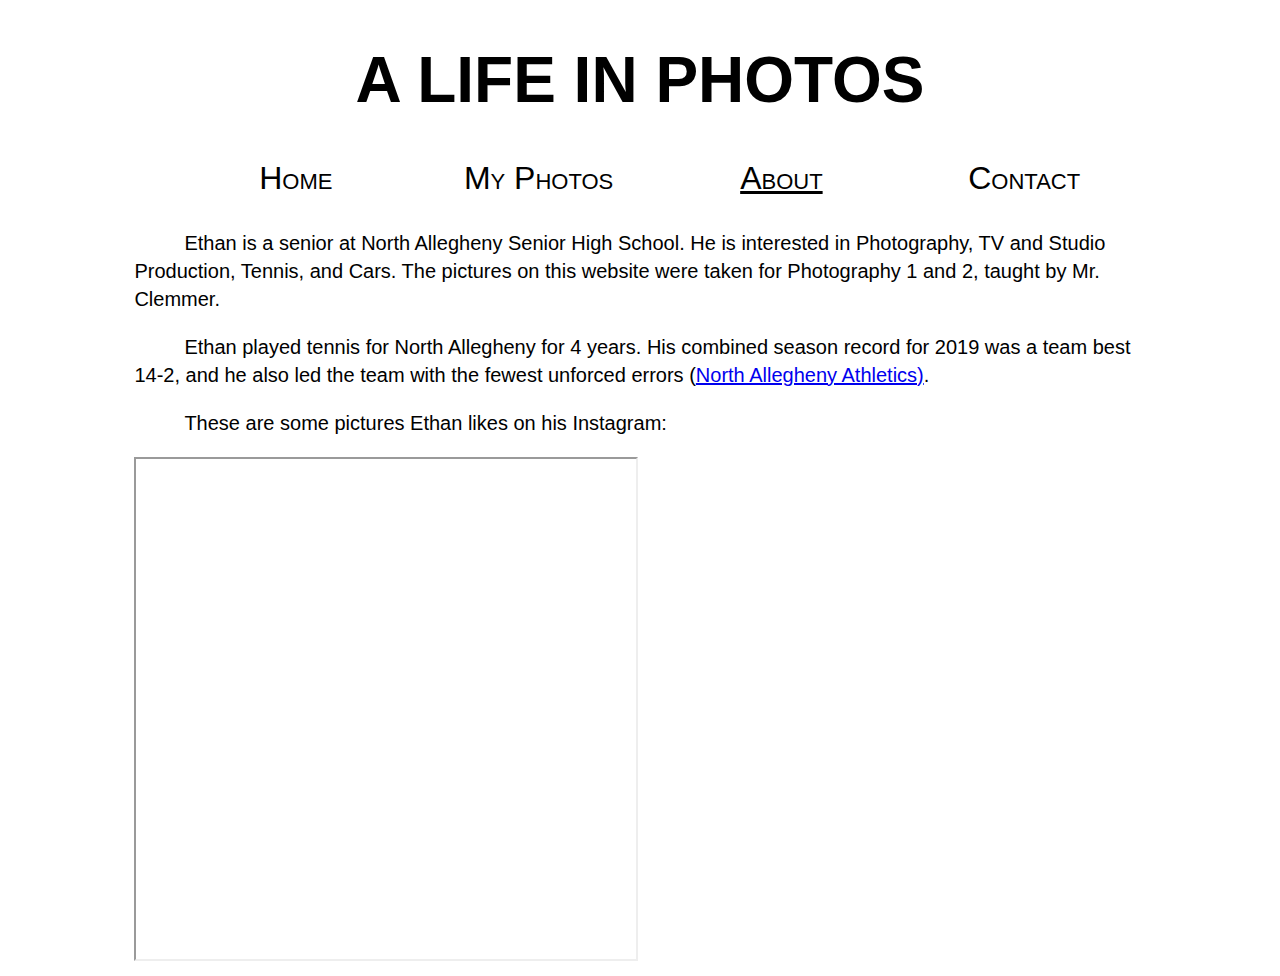
==== about.html @ 9e579517 "Add files via upload" ====
<!DOCTYPE html>
<!-- Ethan Vodovotz 5-11-20 -->
<html lang="en">
<head>
	<link rel="stylesheet" href="stylesheet.css">
	<title>About</title> 
	<meta charset="utf-8">
</head>

<body>
	<div id="container">
		<header>
			<h1>A Life in Photos</h1>
		</header>
			<nav>
				<ul>
					<li><a href="index.html">Home</a></li> 
					<li><a href="myphotos.html">My Photos</a></li>
					<li><a href="about.html" class="selected">About</a></li>
					<li><a href="contact.html">Contact</a></li>
				</ul>
			</nav>
	<!-- </div> -->
<main>
	<div id="mainabout">
		<p>Ethan is a senior at North Allegheny Senior High School. He is interested in Photography, TV and Studio Production, Tennis, and Cars. The pictures on this website were taken for Photography 1 and 2, taught by Mr. Clemmer.</p>
		<p>Ethan played tennis for North Allegheny for 4 years. His combined season record for 2019 was a team best 14-2, and he also led the team with the fewest unforced errors (<a href="http://athletics.northallegheny.org/news/boys-tennis-virtual-senior-day/">North Allegheny Athletics)</a>.</p>
		<p>These are some pictures Ethan likes on his Instagram:</p>

		<iframe width="500" height="500" src="https://www.instagram.com/p/CA0tSTTJaPp/embed"</iframe>
	

	</div>

</main>
</div>
<!-- I left out the Copyright because these pictures on my Instagram feed are not mine.
	<footer>
		&copy; Copyright 2020. All Rights Reserved.<br>
	</footer> 
-->
</body>
</html>
---- stylesheet.css ----
/* Style sheet created by: Ethan Vodovotz, May 11, 2020*/

#container {
	width: 80%;
	margin-left: auto;
	margin-right: auto;
}

#mainabout {
	display: inline;
	margin-top: 2em;
	padding: 0em;
	font-family: "Arial";
	line-height: 28px;
	text-indent: 50px;
	font-size: 20px;
}

#content {
	display: inline-block;
	font-style: italic;
	text-align: center;
}

header {
	text-align: center;
	font-size: 2em;
	font-family: "Arial";
	text-transform: uppercase;
	font-stretch: expanded;
}
 
nav {
	font-size: 2em;
	font-family: "Arial"; 
	text-align: center;
	font-variant: small-caps; 
}

/* nav ul {
	margin: 0;
	padding-left: 1em;
	padding-right: 1em;
} */

nav li {
	display: inline-block;
	float: left;
	margin-left: 0%;
	margin-right: 0%;
	margin-bottom: 1em;
	padding-left: 0;
	padding-right: 0;
	width: 25%;
	white-space: nowrap;
} 

nav li a {
	color: #000000;
	text-decoration: none;
	display: inline-block;
	padding: 0em;
} 

/* nav li a:active {
	text-decoration: underline;
} */

nav a.selected {
	text-decoration: underline;
} 

main a.selected {
	text-decoration: underline;
	color: black;
} 

/* main li a:active{
	text-decoration: underline;
	color: white;
} */

/* main {
	font-family: "Arial";
	text-decoration: none;
	color: #000000;
} */

main ul {
	margin:0;
	padding-left: 1em;
	padding-right: 1em;
	text-align: center;
	font-family: "Arial";
	font-size: 1em;
	font-variant: lowercase; 
} 

main li {
	display: inline-block;
	float: left;
	margin-left: 11em;
	margin-right: 0%;
	padding-left: 0;
	padding-right: 0;
	width: 0%;
	white-space: nowrap;
	font-variant: lowercase; 
} 

main li a {
	color: #000000;
	text-decoration: none;
	text-align: center;
	padding: 1em;
} 

#contactinfo {
	text-align: left;
	margin-top: 5em;
	font-family: "Arial";
	font-size: 1.5em;
	padding-right: 2em;
	text-indent: 10em;
}

#picture {
	display: inline-block;
	text-align: center;
	margin: 0.5em;
}

footer {
	font-size: 0.8em;
	text-align: center;
	margin-top: 2em;
}

media {
	display: inline-block;
	float: left;
	padding-right: 20px;
}
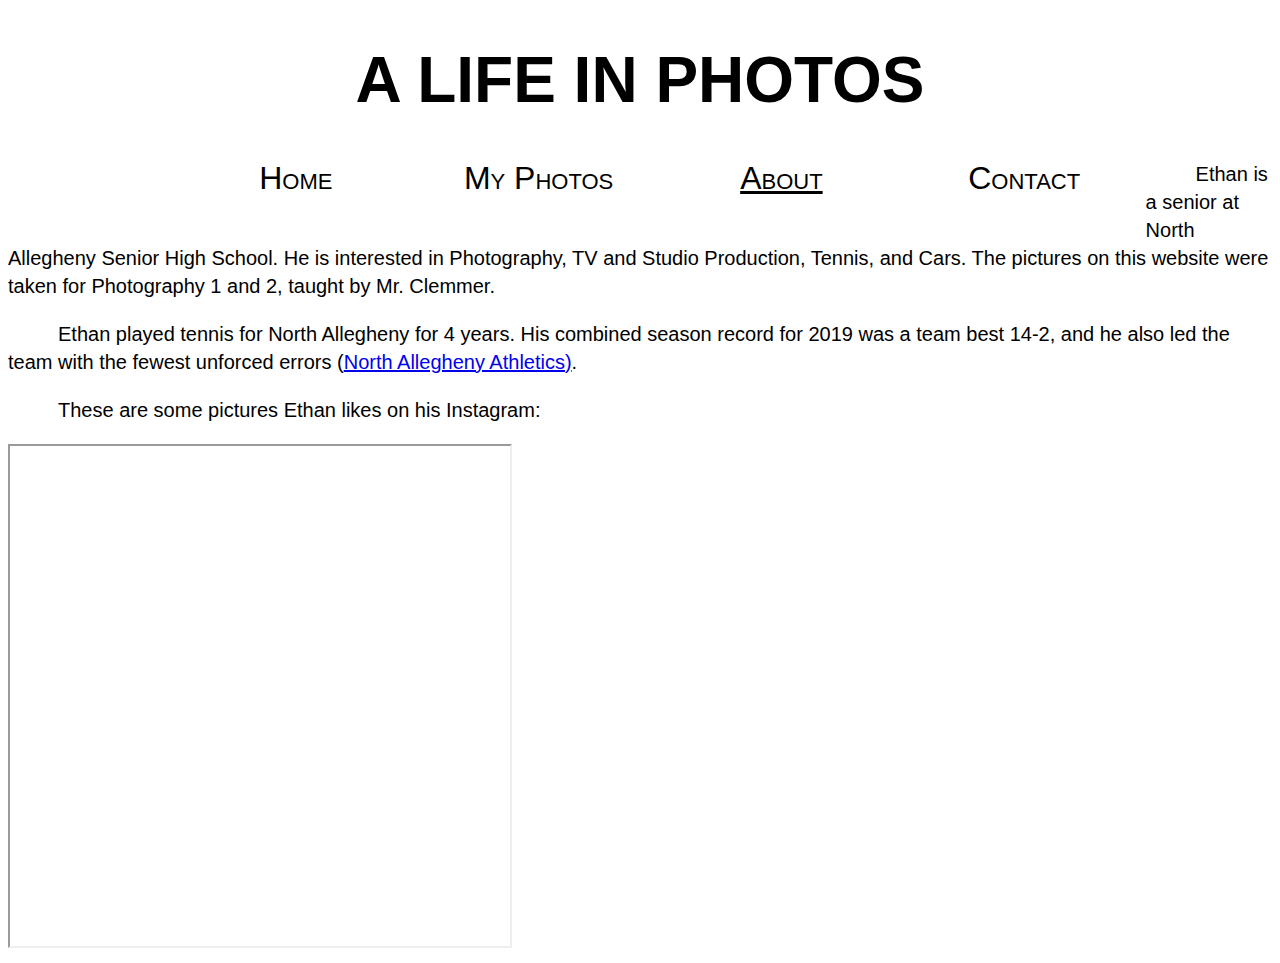
==== commit eb19bd51: "Update about.html" ====
--- a/about.html
+++ b/about.html
@@ -20,7 +20,7 @@
 					<li><a href="contact.html">Contact</a></li>
 				</ul>
 			</nav>
-	<!-- </div> -->
+	 </div>
 <main>
 	<div id="mainabout">
 		<p>Ethan is a senior at North Allegheny Senior High School. He is interested in Photography, TV and Studio Production, Tennis, and Cars. The pictures on this website were taken for Photography 1 and 2, taught by Mr. Clemmer.</p>
@@ -33,11 +33,11 @@
 	</div>
 
 </main>
-</div>
+<!-- </div> -->
 <!-- I left out the Copyright because these pictures on my Instagram feed are not mine.
 	<footer>
 		&copy; Copyright 2020. All Rights Reserved.<br>
 	</footer> 
 -->
 </body>
-</html>+</html>
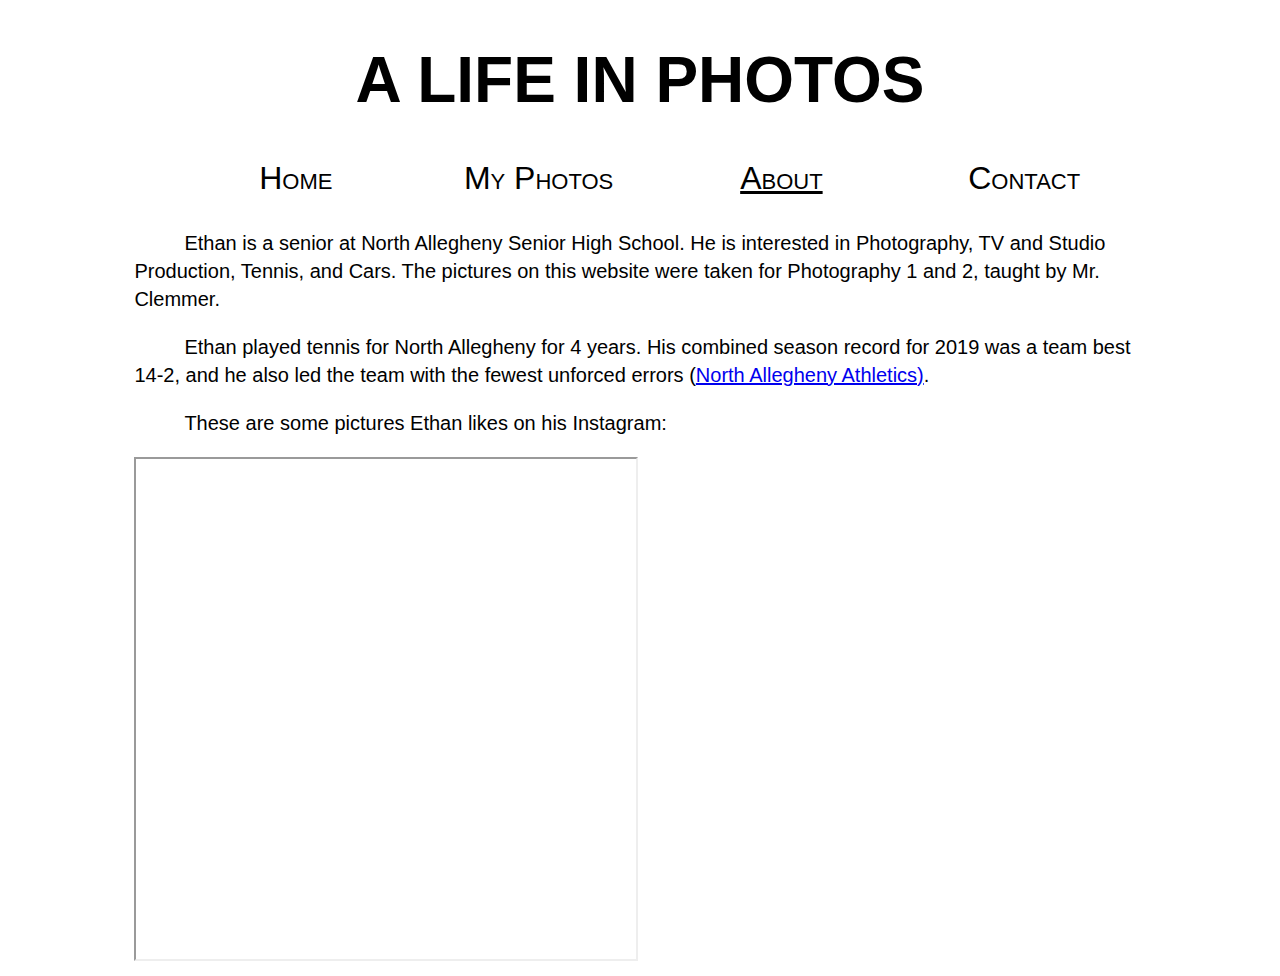
==== commit 42212ea6: "Update about.html" ====
--- a/about.html
+++ b/about.html
@@ -20,10 +20,10 @@
 					<li><a href="contact.html">Contact</a></li>
 				</ul>
 			</nav>
-	 </div>
+	<!-- </div> -->
 <main>
 	<div id="mainabout">
-		<p>Ethan is a senior at North Allegheny Senior High School. He is interested in Photography, TV and Studio Production, Tennis, and Cars. The pictures on this website were taken for Photography 1 and 2, taught by Mr. Clemmer.</p>
+		<br><p>Ethan is a senior at North Allegheny Senior High School. He is interested in Photography, TV and Studio Production, Tennis, and Cars. The pictures on this website were taken for Photography 1 and 2, taught by Mr. Clemmer.</p>
 		<p>Ethan played tennis for North Allegheny for 4 years. His combined season record for 2019 was a team best 14-2, and he also led the team with the fewest unforced errors (<a href="http://athletics.northallegheny.org/news/boys-tennis-virtual-senior-day/">North Allegheny Athletics)</a>.</p>
 		<p>These are some pictures Ethan likes on his Instagram:</p>
 
@@ -33,7 +33,7 @@
 	</div>
 
 </main>
-<!-- </div> -->
+</div>
 <!-- I left out the Copyright because these pictures on my Instagram feed are not mine.
 	<footer>
 		&copy; Copyright 2020. All Rights Reserved.<br>
